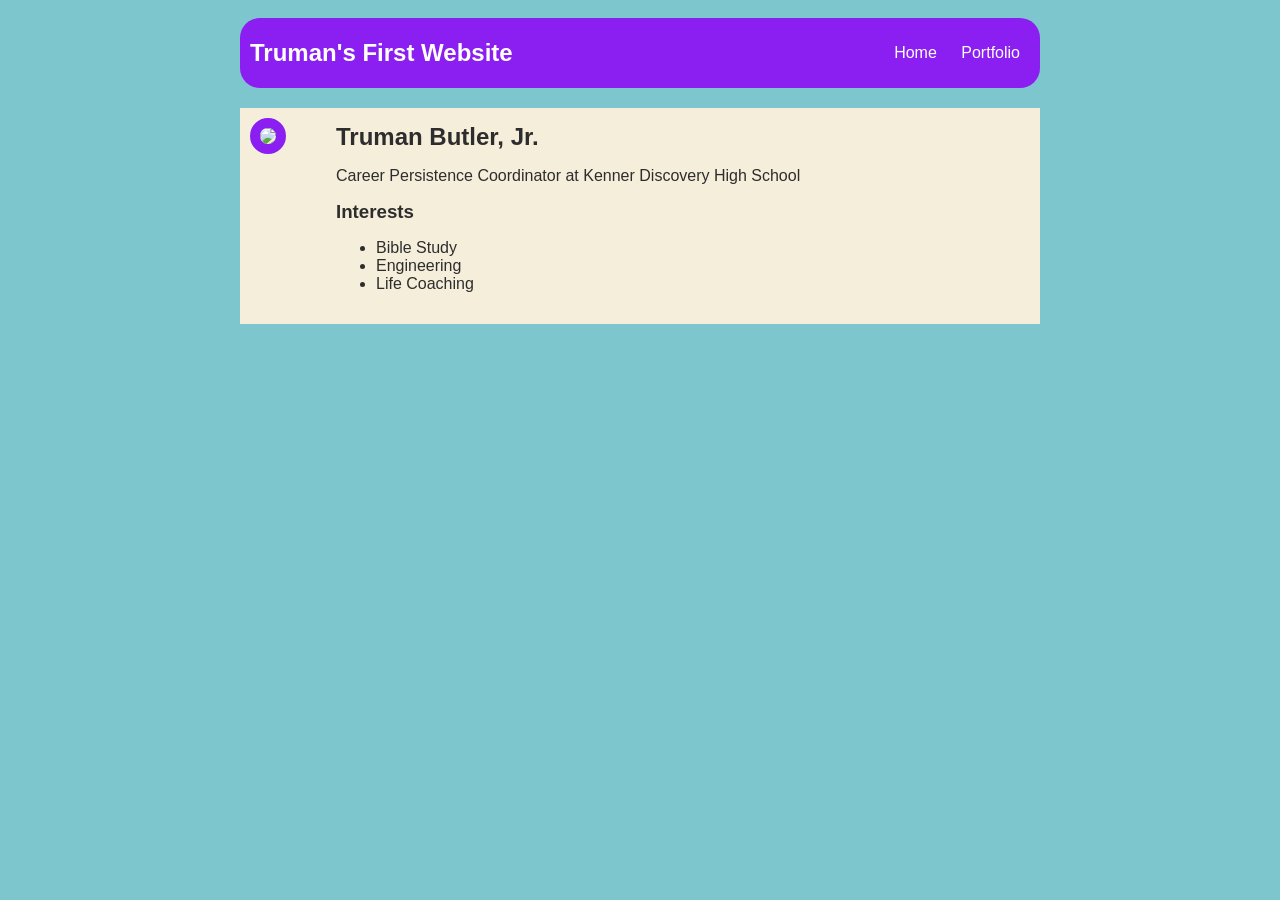
==== index.html @ 62d93d33 "A basic website" ====
<!DOCTYPE HTML>
<html>
    <head>
      <title>Truman's First Operation Spark Website</title>
      <style>
    img {
      border: 10px solid rgb(139, 30, 241);
      border-radius: 50%;
    }
    body {
        background: rgb(125, 198, 205);
        color: rgb(45, 45, 45);
        padding: 10px;
        font-family: arial;
    }
    #all-contents {
        max-width: 800px;
        margin: auto;
    }

    /* navigation menu */
    nav {
        background: rgb(139, 30, 241);
        margin: 0 auto;
        margin-bottom: 20px;
        display: flex;
        padding: 10px;
        border-radius: 20px;
    }
    nav h1 {
        display: flex;
        align-items: center;
        color: white;
        flex: 1;
        margin: 0;
    }
    nav ul {
        list-style-image: none;
    }
    nav li {
        display: inline-block;
        padding: 0 10px;
    }
    nav a {
        text-decoration: none;
        color: #fff;
    }

    /* main container area beneath menu */
    main {
        background: rgb(245, 238, 219);
        display: flex;
    }
    .sidebar {
        margin-right: 25px;
        padding: 10px;
    }
    .sidebar img {
        width: 200px;
    }
    .content {
        flex: 1;
        padding: 15px;
    }
    h2, h3 {
        margin: 0px;
    }
</style>
    </head>
    
    <body>
      <div id="all-contents"> 
        <nav>
          <h1>Truman's First Website</h1>
          <ul>
            <li>
              <a href=""> Home </a>
            </li>
            <li>
              <a href=""> Portfolio </a>
            </li>
          </ul>
        </nav>
        <main>
          <div class="sidebar">
            <img src="https://encrypted-tbn0.gstatic.com/images?q=tbn:ANd9GcS_1Qz-gvpahfqCedED6YFylSsvvwoTYlh6sw&usqp=CAU">
          </div>
          <div class="content">
            <h2>Truman Butler, Jr.</h2>
            <p>Career Persistence Coordinator at Kenner Discovery High School</p>
            <div class="interests">
              <h3>Interests</h3>
              <ul>
                <li>Bible Study</li>
                <li>Engineering</li>
                <li>Life Coaching</li>
              </ul>
            </div>
          </div>
        </main>
      </div>
    </body>
</html>
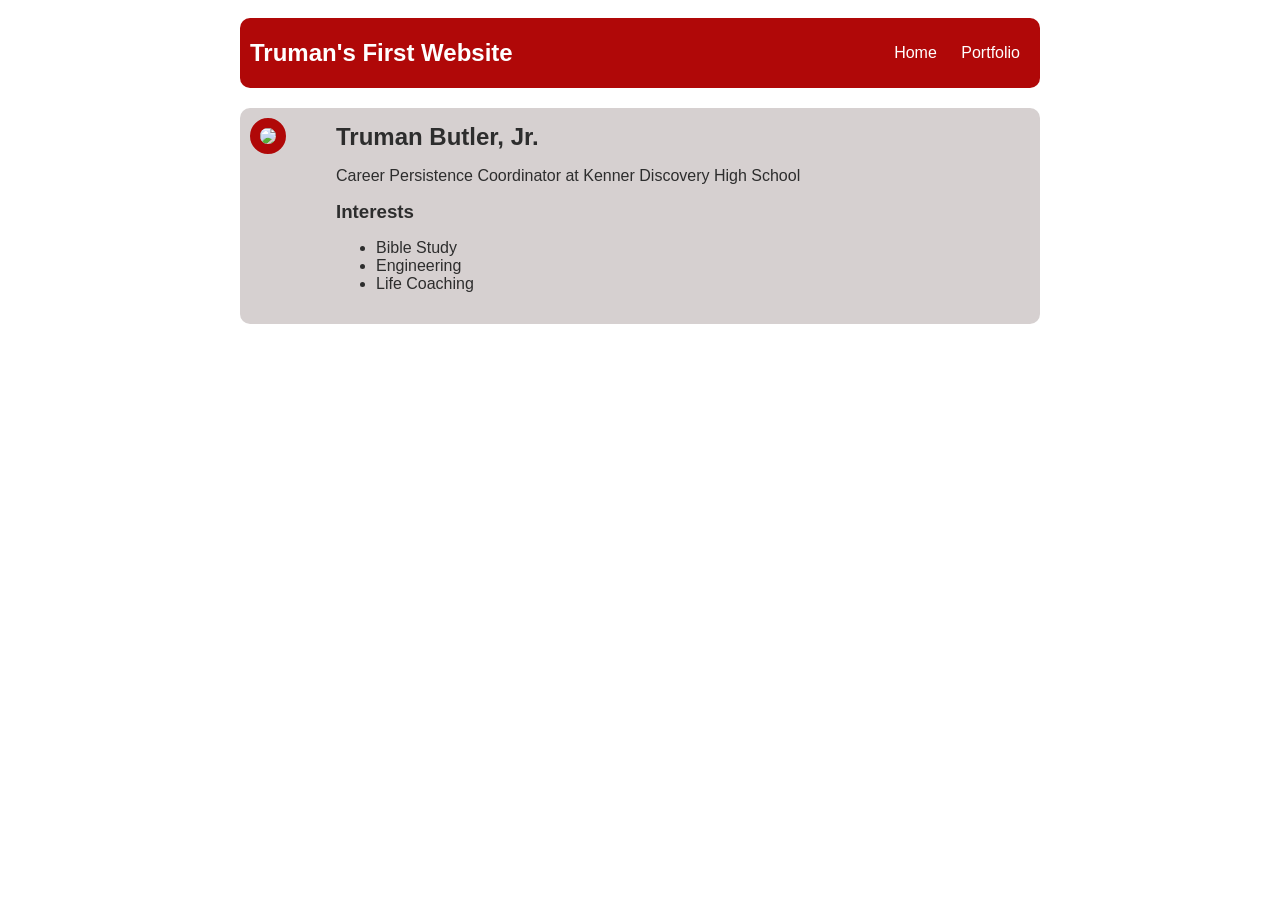
==== commit 88ef8490: "add portfolio.html file" ====
--- a/index.html
+++ b/index.html
@@ -4,11 +4,11 @@
       <title>Truman's First Operation Spark Website</title>
       <style>
     img {
-      border: 10px solid rgb(139, 30, 241);
+      border: 10px solid rgb(176, 8, 8);
       border-radius: 50%;
     }
     body {
-        background: rgb(125, 198, 205);
+        background: rgb(255, 255, 255);
         color: rgb(45, 45, 45);
         padding: 10px;
         font-family: arial;
@@ -20,12 +20,12 @@
 
     /* navigation menu */
     nav {
-        background: rgb(139, 30, 241);
+        background: rgb(176, 8, 8);
         margin: 0 auto;
         margin-bottom: 20px;
         display: flex;
         padding: 10px;
-        border-radius: 20px;
+        border-radius: 10px;
     }
     nav h1 {
         display: flex;
@@ -48,7 +48,8 @@
 
     /* main container area beneath menu */
     main {
-        background: rgb(245, 238, 219);
+        background: rgb(214, 208, 208);
+        border-radius: 10px;
         display: flex;
     }
     .sidebar {
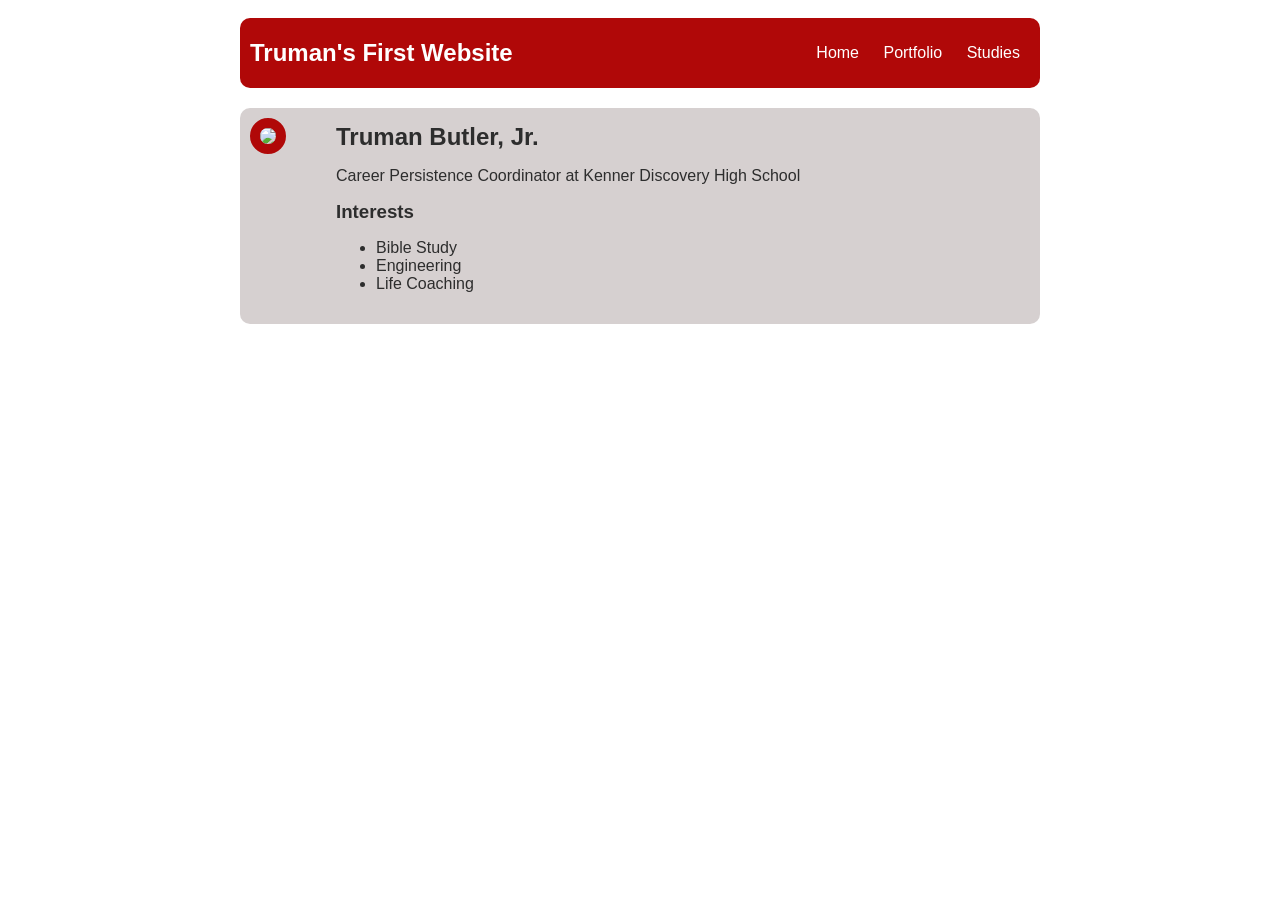
==== commit 14d8941f: "add new work" ====
--- a/index.html
+++ b/index.html
@@ -74,12 +74,9 @@
         <nav>
           <h1>Truman's First Website</h1>
           <ul>
-            <li>
-              <a href=""> Home </a>
-            </li>
-            <li>
-              <a href=""> Portfolio </a>
-            </li>
+            <li> <a href="index.html"> Home </a> </li>
+            <li> <a href="portfolio.html">Portfolio</a> </li>
+            <li> <a href="studies.html">Studies</a> </li>
           </ul>
         </nav>
         <main>
